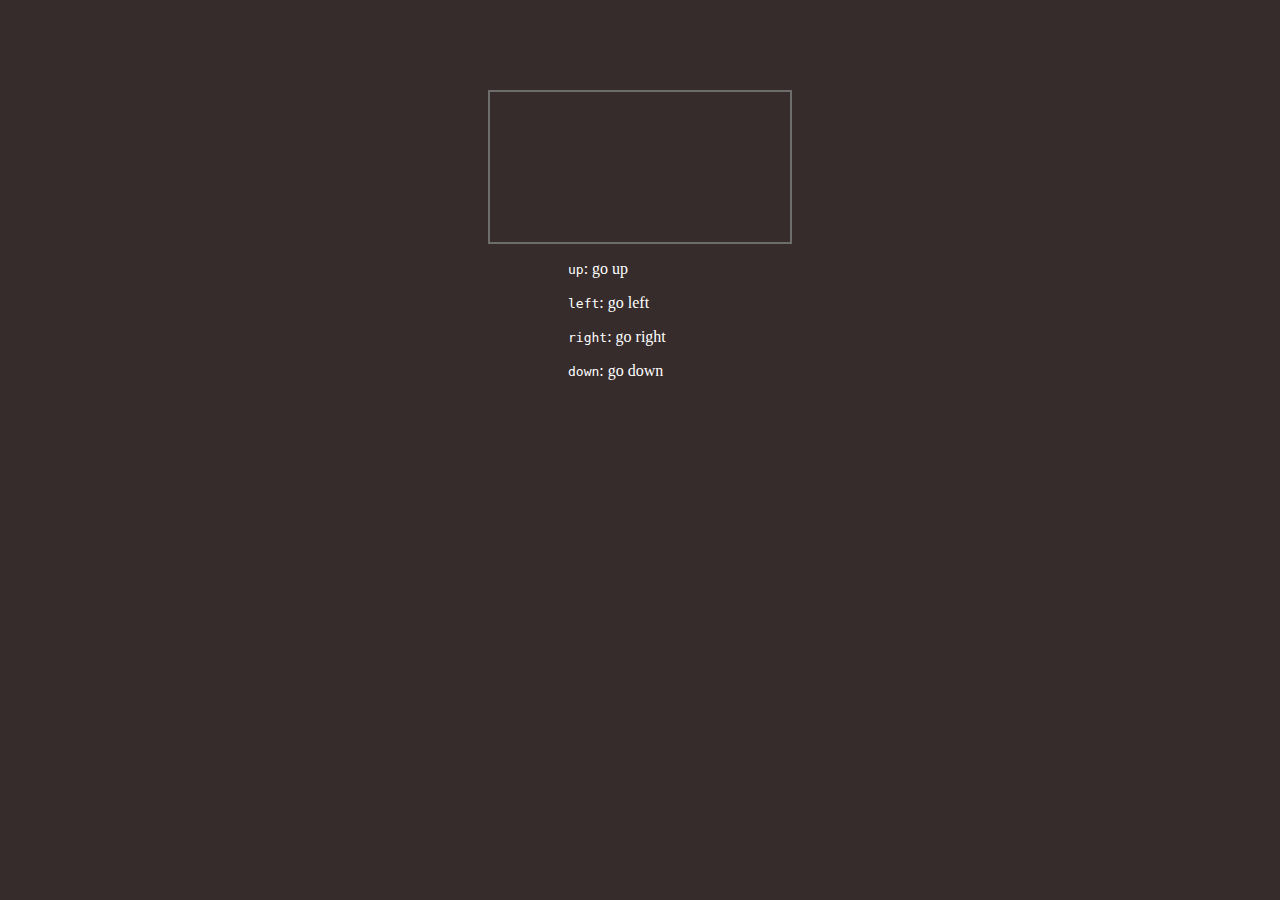
==== examples/snake/index.html @ 12bd0756 "add: snake example" ====
<!--
  Copyright 2024 International Digital Economy Academy
 
  Licensed under the Apache License, Version 2.0 (the "License");
  you may not use this file except in compliance with the License.
  You may obtain a copy of the License at
 
  http://www.apache.org/licenses/LICENSE-2.0
 
  Unless required by applicable law or agreed to in writing, software
  distributed under the License is distributed on an "AS IS" BASIS,
  WITHOUT WARRANTIES OR CONDITIONS OF ANY KIND, either express or implied.
  See the License for the specific language governing permissions and
  limitations under the License.
-->
<!DOCTYPE html>
<html lang="en">

<head>
  <link rel="stylesheet" href="./style.css" />
</head>

<body>
  <canvas id="canvas"></canvas>
  <div class="information">
    <div>
      <p><kbd>up</kbd>: go up</p>
      <p><kbd>left</kbd>: go left</p>
      <p><kbd>right</kbd>: go right</p>
      <p><kbd>down</kbd>: go down</p>
    </div>
  </div>
</body>
<script src="./main.mjs" type="module"></script>

</html>
---- examples/snake/style.css ----
/* 
  Copyright 2024 International Digital Economy Academy
 
  Licensed under the Apache License, Version 2.0 (the "License");
  you may not use this file except in compliance with the License.
  You may obtain a copy of the License at
 
  http://www.apache.org/licenses/LICENSE-2.0
 
  Unless required by applicable law or agreed to in writing, software
  distributed under the License is distributed on an "AS IS" BASIS,
  WITHOUT WARRANTIES OR CONDITIONS OF ANY KIND, either express or implied.
  See the License for the specific language governing permissions and
  limitations under the License. 
*/
body {
    margin: 0;
    display: grid;
    align-items: center;
    justify-content: center;
    margin-top: 10vh;
  
    background-color: rgb(54, 44, 44);
    background-position: center;
  }
  
  canvas {
    border: 2px solid rgb(109, 109, 109);
  }
  
  .information {
    color: #fff;
    margin-left: 5rem;
  }
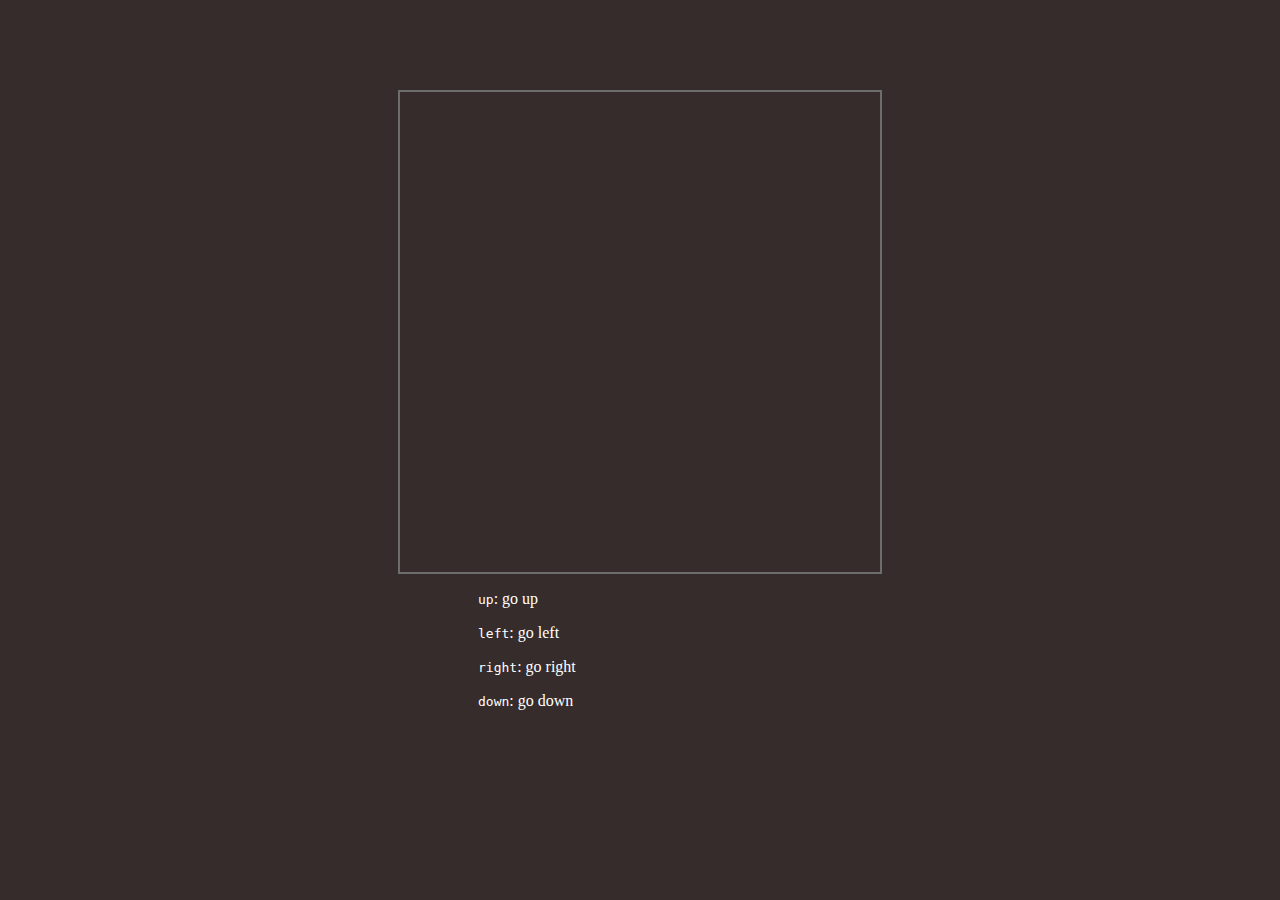
==== commit 3607248e: "add: custom element" ====
--- a/examples/snake/index.html
+++ b/examples/snake/index.html
@@ -18,10 +18,11 @@
 
 <head>
   <link rel="stylesheet" href="./style.css" />
+  <script src=".mooncakes/peter-jerry-ye/canvas/component.mjs" type="module"></script>
 </head>
 
 <body>
-  <canvas id="canvas"></canvas>
+  <canvas id="canvas" is="moonbit-canvas" src="target/wasm-gc/release/build/game/game.wasm" width="480" height="480"></canvas>
   <div class="information">
     <div>
       <p><kbd>up</kbd>: go up</p>
@@ -31,6 +32,5 @@
     </div>
   </div>
 </body>
-<script src="./main.mjs" type="module"></script>
 
 </html>--- a/examples/snake/style.css
+++ b/examples/snake/style.css
@@ -14,23 +14,21 @@
   limitations under the License. 
 */
 body {
-    margin: 0;
-    display: grid;
-    align-items: center;
-    justify-content: center;
-    margin-top: 10vh;
-  
-    background-color: rgb(54, 44, 44);
-    background-position: center;
-  }
-  
-  canvas {
-    border: 2px solid rgb(109, 109, 109);
-  }
-  
-  .information {
-    color: #fff;
-    margin-left: 5rem;
-  }
-  
-  +  margin: 0;
+  display: grid;
+  align-items: center;
+  justify-content: center;
+  margin-top: 10vh;
+
+  background-color: rgb(54, 44, 44);
+  background-position: center;
+}
+
+canvas {
+  border: 2px solid rgb(109, 109, 109);
+}
+
+.information {
+  color: #fff;
+  margin-left: 5rem;
+}